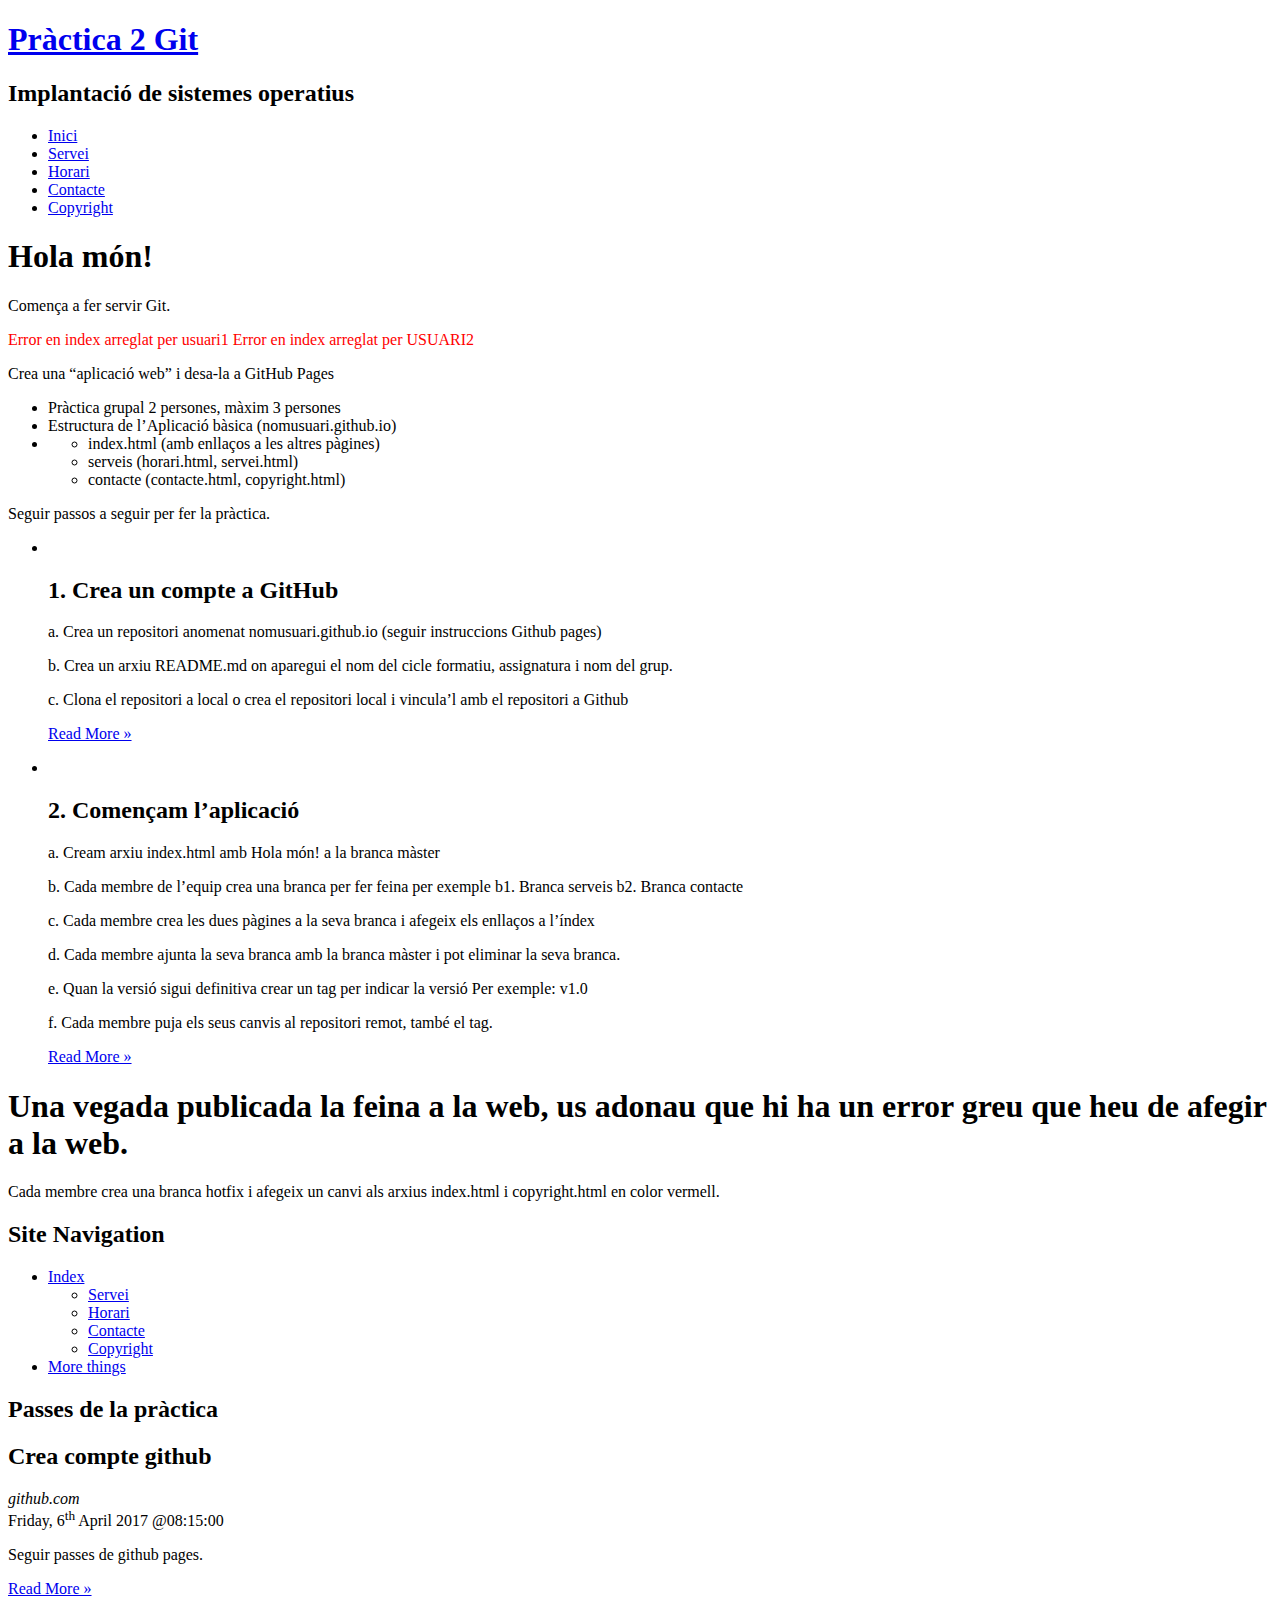
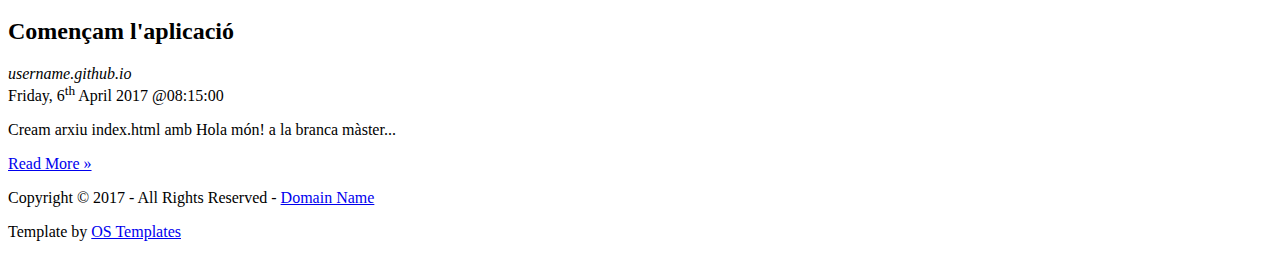
==== index.html @ 79ab6fce "Copia practica2git base" ====
<!DOCTYPE html>
<html lang="ca" dir="ltr">
    <head>
        <title>Pràctica 2 Git</title>
        <meta charset="UTF-8">
        <link rel="stylesheet" href="assets/styles/layout.css" type="text/css">
        <!--[if lt IE 9]><script src="scripts/html5shiv.js"></script><![endif]-->
    </head>
    <body>
        <header id="header" class="clear">
            <div id="hgroup">
                <h1><a href="index.html">Pràctica 2 Git</a></h1>
                <h2>Implantació de sistemes operatius</h2>
            </div>
            <nav>
                <ul>
                    <li><a href="#" class="active">Inici</a></li>
                    <li><a href="serveis/servei.html">Servei</a></li>
                    <li><a href="serveis/horari.html" class="active">Horari</a></li>
                    <li><a href="contacte/contacte.html" class="active">Contacte</a></li>
                    <li><a href="contacte/copyright.html">Copyright</a></li>
                </ul>
            </nav>
            <div class="clear"></div>
        </header>
        <!-- content -->
        <div id="container">
            <!-- content body -->
            <div id="content">
                <!-- section 1 -->
                <section>
                    <h1>Hola món!</h1>
                    <p>Comença a fer servir Git.</p>
                    <span style="color:red">Error en index arreglat per usuari1</span>
                    <span style="color:red">Error en index arreglat per USUARI2</span>
                    <p>Crea una “aplicació web” i desa-la a GitHub Pages</p>
                    <ul>
                        <li>Pràctica grupal 2 persones, màxim 3 persones</li>
                        <li>Estructura de l’Aplicació bàsica (nomusuari.github.io)</li>
                        <li><ul>
                                <li>index.html (amb enllaços a les altres pàgines)</li>
                                <li>serveis (horari.html, servei.html)</li>
                                <li>contacte (contacte.html, copyright.html)</li>
                            </ul>
                        </li>
                    </ul>
                    <p>Seguir passos a seguir per fer la pràctica.</p>
                </section>
                <!-- section 2 -->
                <section id="services">
                    <ul>
                        <li class="odd">
                            <article><img src="assets/images/cloud.jpg" alt="">
                                <h2>1. Crea un compte a GitHub</h2>
                                <p>a. Crea un repositori anomenat nomusuari.github.io (seguir instruccions Github pages)</p>
                                <p>b. Crea un arxiu README.md on aparegui el nom del cicle formatiu, assignatura i nom del grup.</p>
                                <p>c. Clona el repositori a local o crea el repositori local i vincula’l amb el repositori a Github</p>
                                <p class="more"><a href="#">Read More &raquo;</a></p>
                            </article>
                        </li>
                        <li class="even"><img src="assets/images/github.png" alt="">
                            <h2>2. Començam l’aplicació</h2>
                            <p>a. Cream arxiu index.html amb Hola món! a la branca màster</p>
                            <p>b. Cada membre de l’equip crea una branca per fer feina per exemple
                                b1. Branca serveis
                                b2. Branca contacte</p>
                            <p>c. Cada membre crea les dues pàgines a la seva branca i afegeix els enllaços a l’índex</p>
                            <p>d. Cada membre ajunta la seva branca amb la branca màster i pot eliminar la seva branca.</p>
                            <p>e. Quan la versió sigui definitiva crear un tag per indicar la versió
                                Per exemple: v1.0</p>
                            <p>f. Cada membre puja els seus canvis al repositori remot, també el tag.</p>
                            <p class="more"><a href="#">Read More &raquo;</a></p>
                        </li>
                    </ul>
                    <div class="clear"></div>
                </section>
                <!-- section 3 -->
                <section>
                    <h1>Una vegada publicada la feina a la web, us adonau que hi ha un error greu que heu de afegir a la web.</h1>
                    <p><img class="imgl" src="assets/images/logo.png" alt="">Cada membre crea una branca hotfix i afegeix un canvi als arxius index.html i copyright.html en color vermell.</p>
                </section>
            </div>
            <!-- right column -->
            <aside id="right_column">
                <h2 class="title">Site Navigation</h2>
                <nav>
                    <ul>
                        <li><a href="index.html">Index</a>
                            <ul>
                                <li><a href="servei.html">Servei</a></li>
                                <li><a href="horari.html" class="active">Horari</a></li>
                            </ul>
                            <ul>
                                <li><a href="contacte/contacte.html" class="active">Contacte</a></li>
                                <li><a href="contacte/copyright.html">Copyright</a></li>
                            </ul>
                        </li>
                        <li><a href="http://www.google.es">More things</a></li>
                    </ul>
                </nav>
                <h2 class="title">Passes de la pràctica</h2>
                <section>
                    <!-- article 1 -->
                    <article>
                        <h2>Crea compte github</h2>
                        <address>
                            github.com
                        </address>
                        <time datetime="2017-04-06T08:15+00:00">Friday, 6<sup>th</sup> April 2017 @08:15:00</time>
                        <p>Seguir passes de github pages.</p>
                        <p class="more"><a href="#">Read More &raquo;</a></p>
                    </article>
                    <!-- article 2 -->
                    <article>
                        <h2>Començam l'aplicació</h2>
                        <address>
                            username.github.io
                        </address>
                        <time datetime="2017-04-06T08:15+00:00">Friday, 6<sup>th</sup> April 2017 @08:15:00</time>
                        <p>Cream arxiu index.html amb Hola món! a la branca màster...</p>
                        <p class="more"><a href="#">Read More &raquo;</a></p>
                    </article>
                    <!-- / articles -->
                </section>
            </aside>
            <!-- / content body -->
            <div class="clear"></div>
        </div>
        <!-- footer -->
        <footer id="footer">
            <p class="fl_left">Copyright &copy; 2017 - All Rights Reserved - <a href="#">Domain Name</a></p>
            <p class="fl_right">Template by <a href="http://www.os-templates.com/" title="Free Website Templates">OS Templates</a></p>
            <div class="clear"></div>
        </footer>
    </body>
</html>
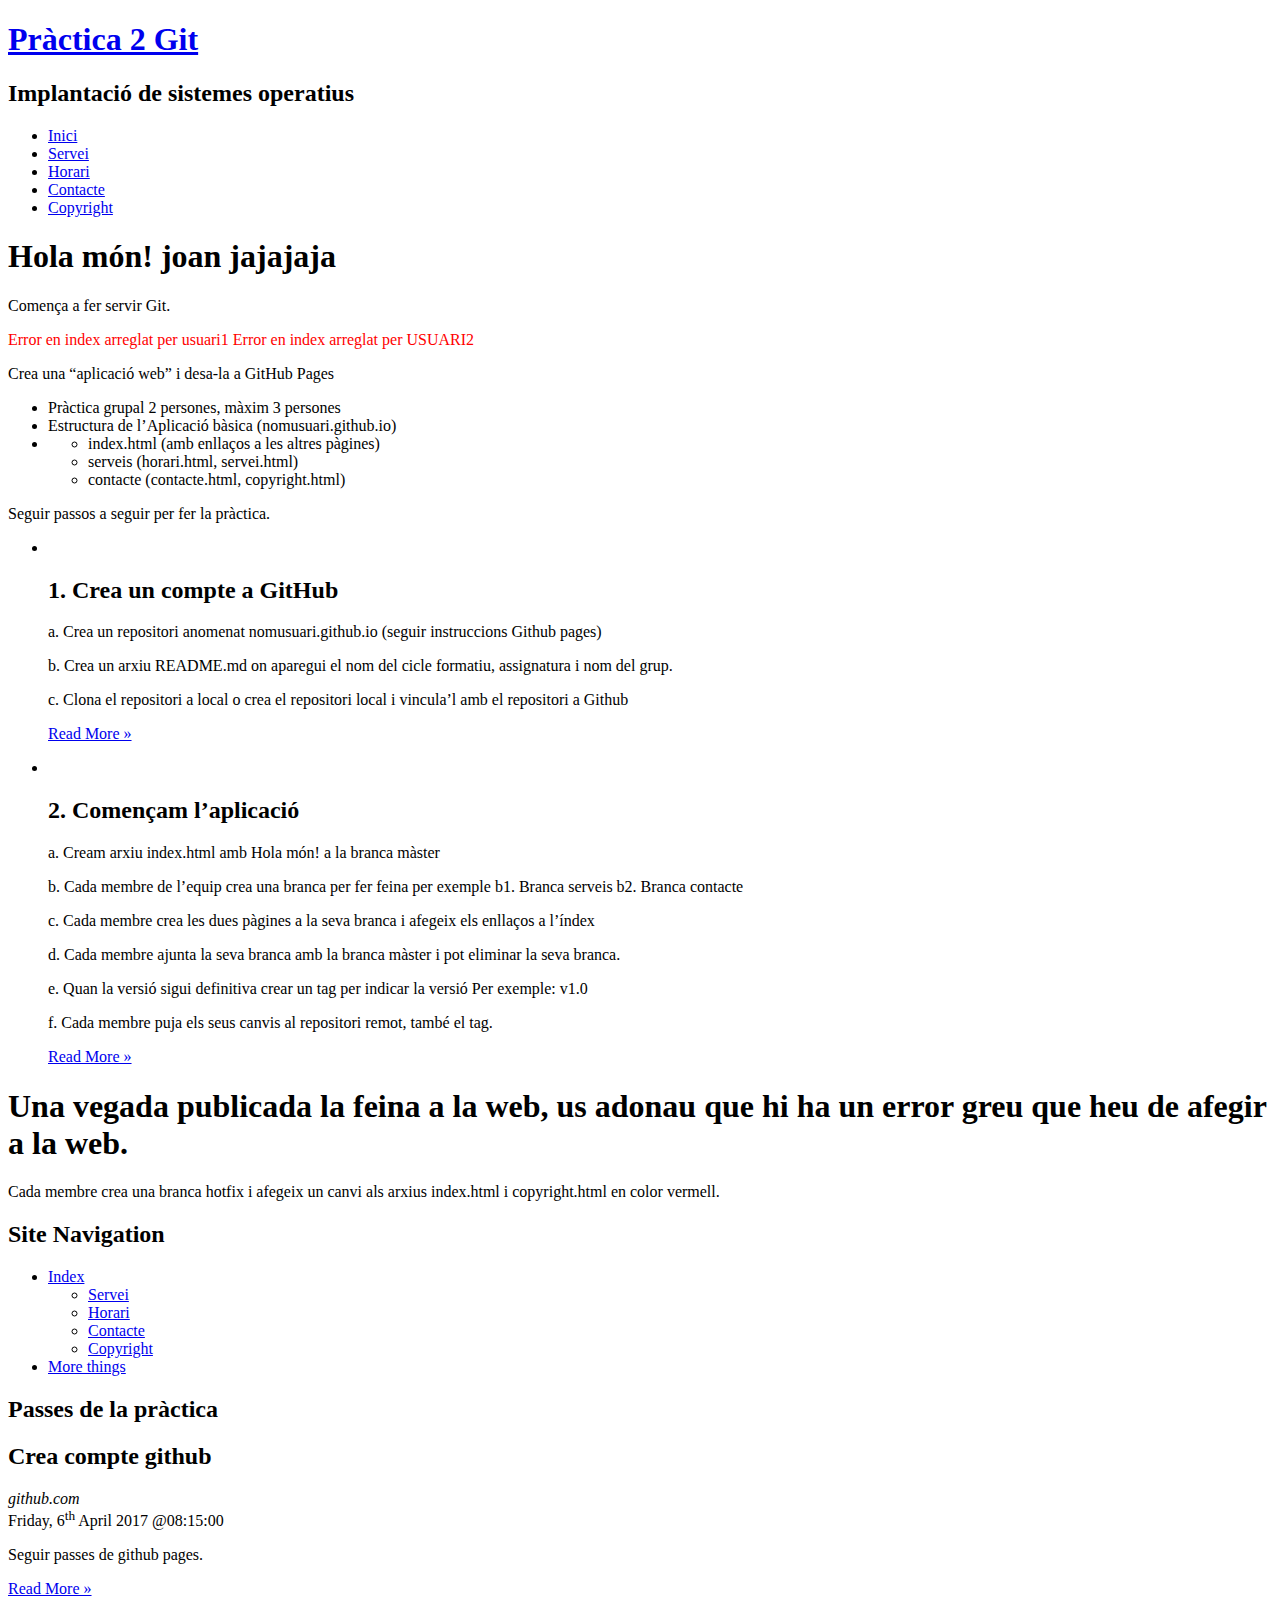
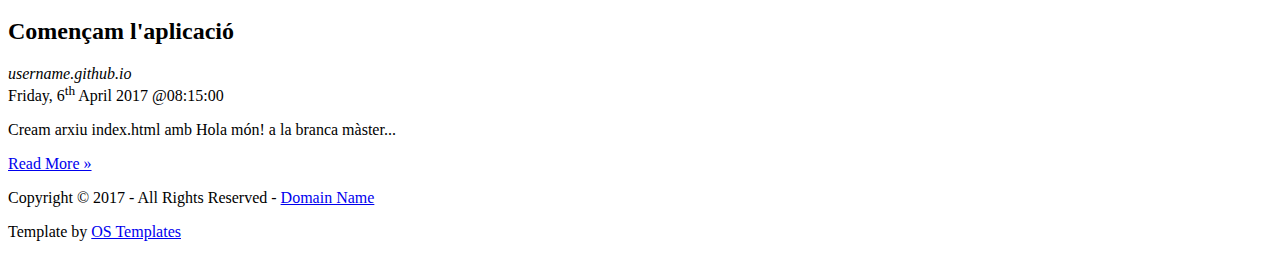
==== commit ea5079b3: "Copia practica2git base" ====
--- a/index.html
+++ b/index.html
@@ -29,7 +29,7 @@
             <div id="content">
                 <!-- section 1 -->
                 <section>
-                    <h1>Hola món!</h1>
+                    <h1>Hola món! joan jajajaja</h1>
                     <p>Comença a fer servir Git.</p>
                     <span style="color:red">Error en index arreglat per usuari1</span>
                     <span style="color:red">Error en index arreglat per USUARI2</span>
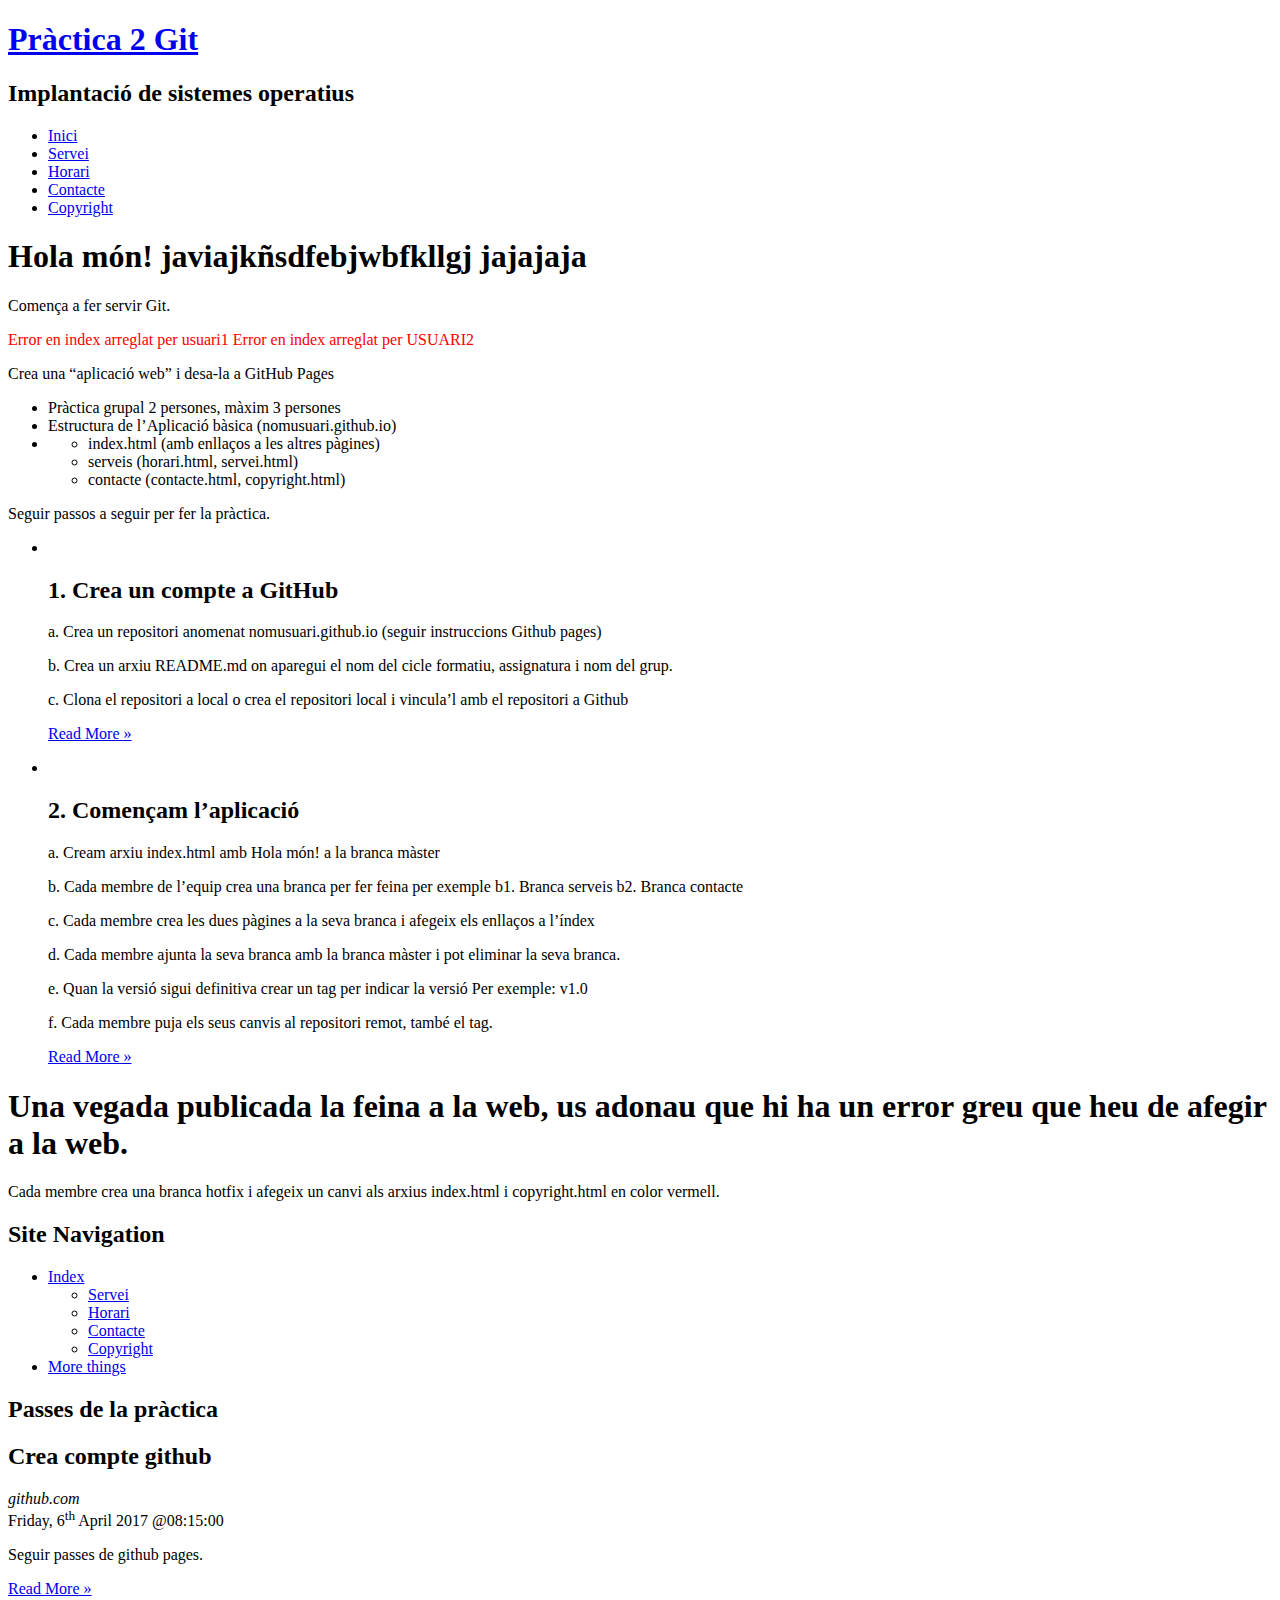
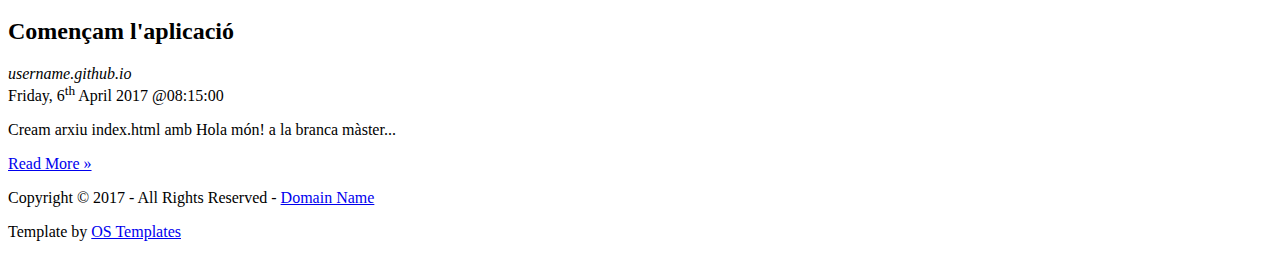
==== commit 954f1e0f: "parte javier" ====
--- a/index.html
+++ b/index.html
@@ -29,7 +29,7 @@
             <div id="content">
                 <!-- section 1 -->
                 <section>
-                    <h1>Hola món! joan jajajaja</h1>
+                    <h1>Hola món! javiajkñsdfebjwbfkllgj jajajaja</h1>
                     <p>Comença a fer servir Git.</p>
                     <span style="color:red">Error en index arreglat per usuari1</span>
                     <span style="color:red">Error en index arreglat per USUARI2</span>
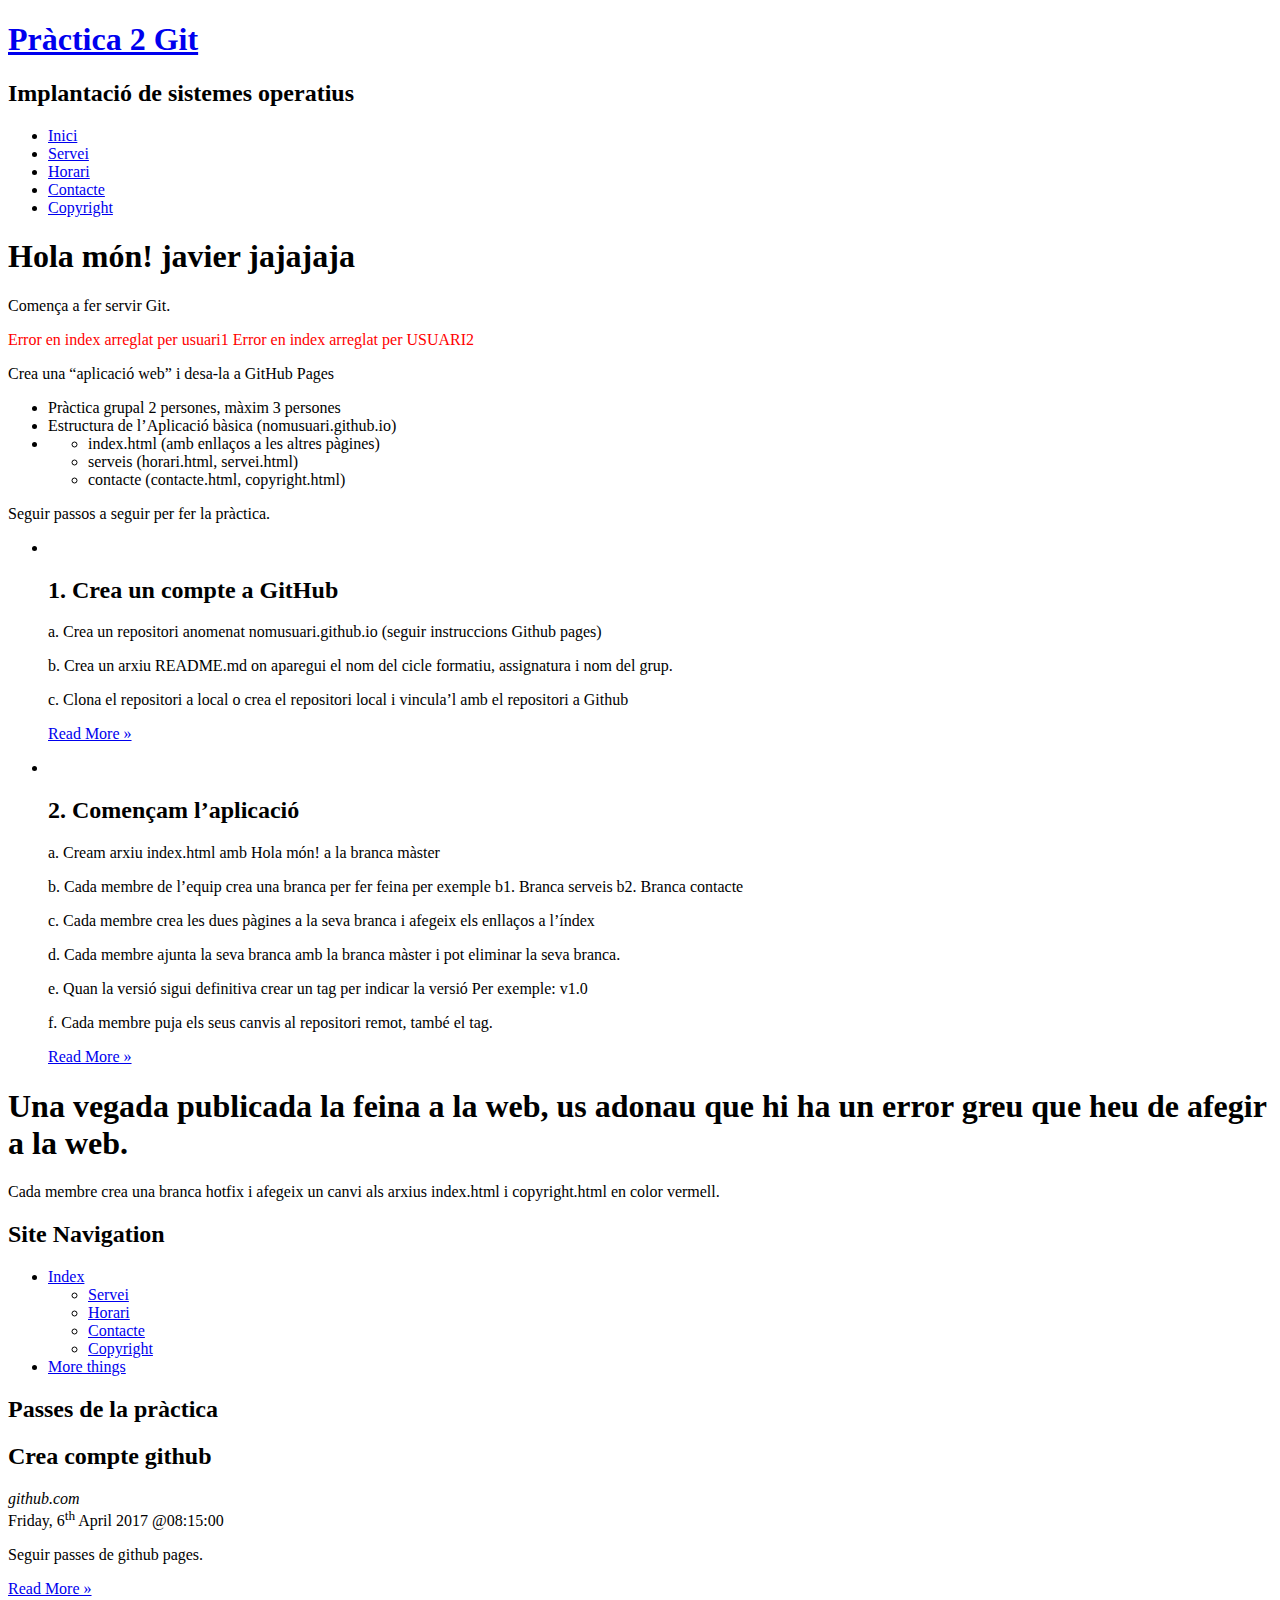
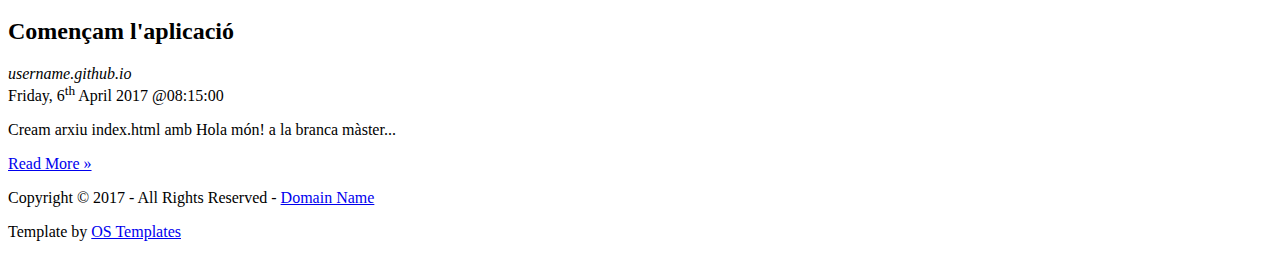
==== commit 3f372e99: "TROZO JAVI Y JOLIA" ====
--- a/index.html
+++ b/index.html
@@ -29,7 +29,7 @@
             <div id="content">
                 <!-- section 1 -->
                 <section>
-                    <h1>Hola món! javiajkñsdfebjwbfkllgj jajajaja</h1>
+                    <h1>Hola món! javier jajajaja</h1>
                     <p>Comença a fer servir Git.</p>
                     <span style="color:red">Error en index arreglat per usuari1</span>
                     <span style="color:red">Error en index arreglat per USUARI2</span>
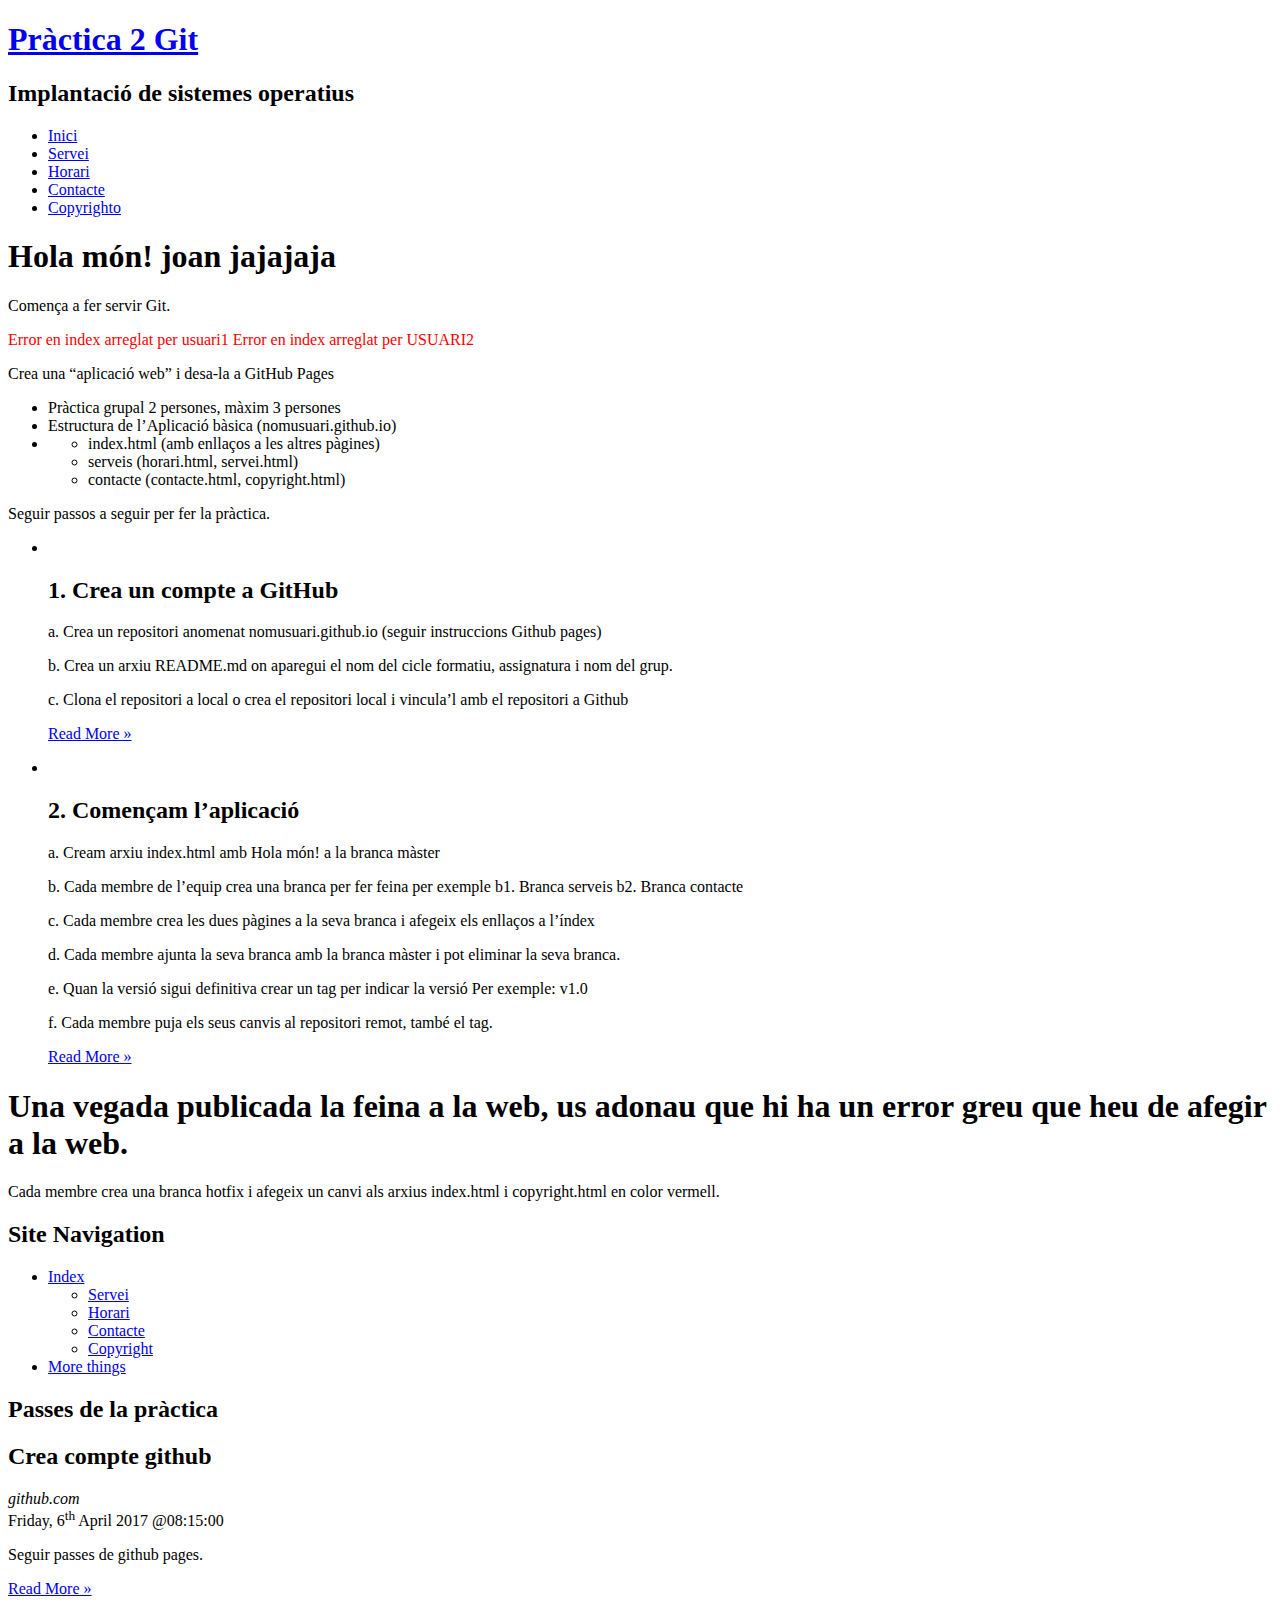
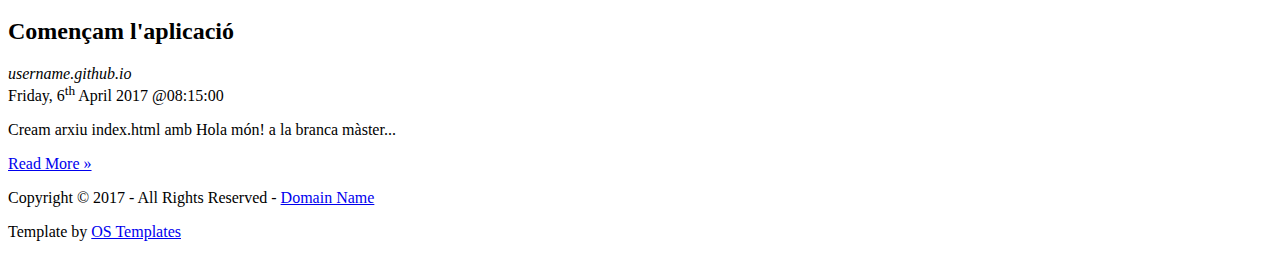
==== commit a7deda1b: "Update index.html" ====
--- a/index.html
+++ b/index.html
@@ -1,7 +1,7 @@
 <!DOCTYPE html>
 <html lang="ca" dir="ltr">
     <head>
-        <title>Pràctica 2 Git</title>
+        <title>Pràctica 2 Git Javier Jolia HOLA!</title>
         <meta charset="UTF-8">
         <link rel="stylesheet" href="assets/styles/layout.css" type="text/css">
         <!--[if lt IE 9]><script src="scripts/html5shiv.js"></script><![endif]-->
@@ -17,8 +17,8 @@
                     <li><a href="#" class="active">Inici</a></li>
                     <li><a href="serveis/servei.html">Servei</a></li>
                     <li><a href="serveis/horari.html" class="active">Horari</a></li>
-                    <li><a href="contacte/contacte.html" class="active">Contacte</a></li>
-                    <li><a href="contacte/copyright.html">Copyright</a></li>
+                    <li><a href="contacte/contacto.html" class="active">Contacte</a></li>
+                    <li><a href="contacte/copyright.html">Copyrighto</a></li>
                 </ul>
             </nav>
             <div class="clear"></div>
@@ -29,7 +29,7 @@
             <div id="content">
                 <!-- section 1 -->
                 <section>
-                    <h1>Hola món! javier jajajaja</h1>
+                    <h1>Hola món! joan jajajaja</h1>
                     <p>Comença a fer servir Git.</p>
                     <span style="color:red">Error en index arreglat per usuari1</span>
                     <span style="color:red">Error en index arreglat per USUARI2</span>
@@ -91,8 +91,8 @@
                                 <li><a href="horari.html" class="active">Horari</a></li>
                             </ul>
                             <ul>
-                                <li><a href="contacte/contacte.html" class="active">Contacte</a></li>
-                                <li><a href="contacte/copyright.html">Copyright</a></li>
+                                <li><a href="contacte/contacto.html" class="active">Contacte</a></li>
+                                <li><a href="contacte/copyrighto.html">Copyright</a></li>
                             </ul>
                         </li>
                         <li><a href="http://www.google.es">More things</a></li>
